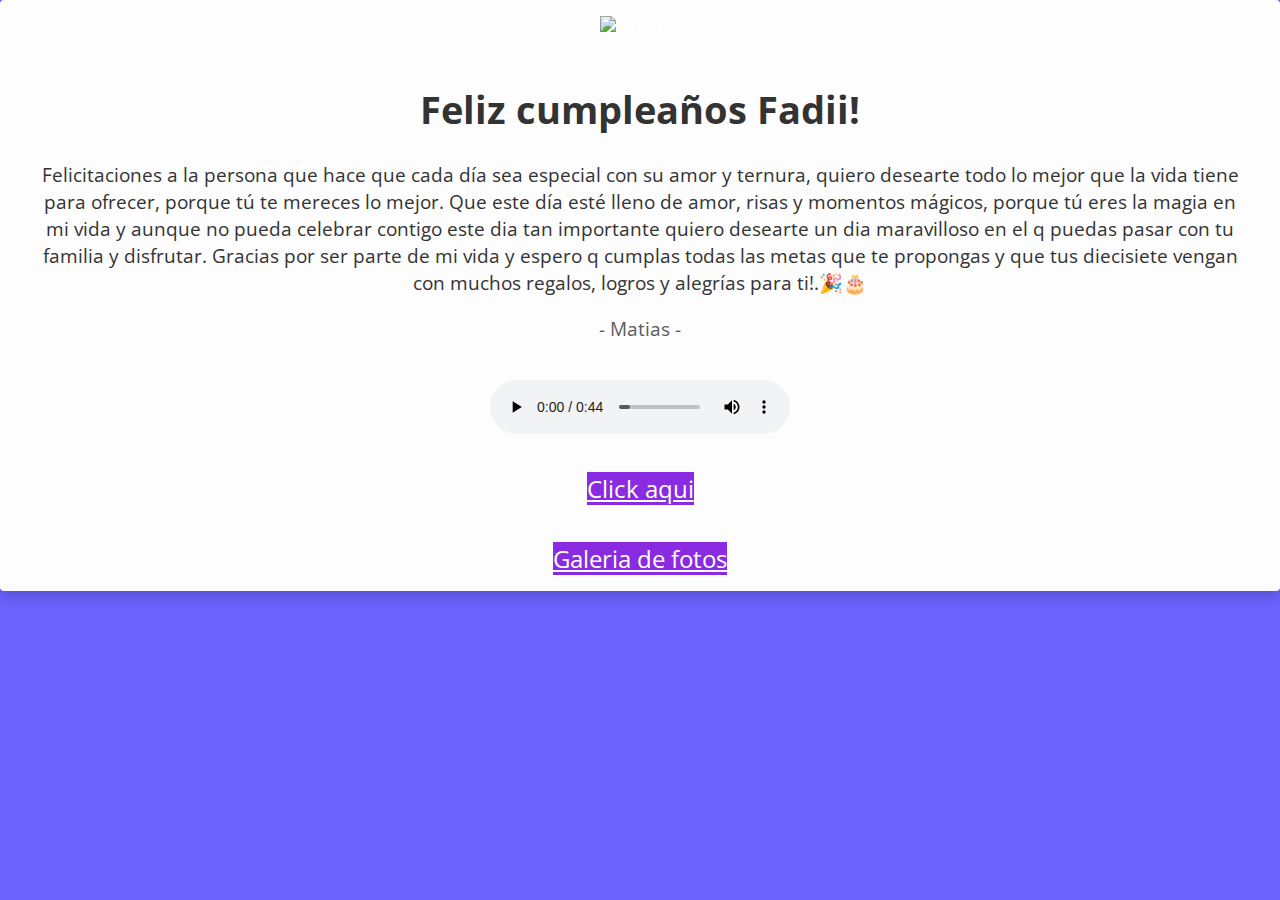
==== index.html @ ed7da8b4 "first comiit" ====
<!doctype html>
<html lang="en"> 
 <head> 
  <meta charset="UTF-8"> 
  <title>Happy Birthday</title> 
  <link rel="stylesheet" href="fadi/style.css"> 
 </head> 
 <body> 
  <div class="card"> 
   <img src="https://github.com/DzarelDeveloper/Img/blob/main/ulangtahun.jpg?raw=true" alt="birthday" class="birthday"> 
   <div class="text"> 
    <h1>Feliz cumpleaños Fadii!</h1> 
    <p>Felicitaciones a la persona que hace que cada día sea especial con su amor y ternura, 
        quiero desearte todo lo mejor que la vida tiene para ofrecer, porque tú te mereces lo mejor.
        Que este día esté lleno de amor, risas y momentos mágicos, porque tú eres la magia en mi vida y aunque
        no pueda celebrar contigo este dia tan importante quiero desearte un dia maravilloso en el q puedas 
        pasar con tu familia y disfrutar.
        Gracias por ser parte de mi vida y espero q cumplas todas las metas que te propongas y que tus diecisiete
        vengan con muchos regalos, logros y alegrías para ti!.🎉🎂

    <p class="muted">- Matias -</p> 
   </div> 
   <div class="space"></div> 
   <audio controls autoplay> 
    <source src="fadi/happy-birthday-to-you-piano-version-13976.mp3" type="audio/mp3"> Your browser does not support the audio element. 
   </audio> 
   <div class="button">
    <a href="fadi/flowers-for-someone/index.html">Click aqui</a>
   </div>
   <div class="button">
    <a href="fadi/galeriadefotos/index.html">Galeria de fotos</a>
   </div>
   <script src="fadi/script.js"></script>
  </div> 
 </body>
</html>
---- fadi/style.css ----
@import url("https://fonts.googleapis.com/css2?family=Open+Sans&display=swap");

* {
  transition: all 0.2s ease-in-out;
}

body {
  background: #6c63ff;
  display: grid;
  place-items: center;
  margin: 0;
  font-family: "Open Sans", sans-serif;
  color: #fff; /* Improved text contrast */
  
}

.card {
  background: #fdfdfd;
  border-radius: 4px;
  box-shadow: 0 5px 15px rgba(0, 0, 0, 0.2); /* Adjusted box shadow for depth */
  text-align: center;
  display: flex;
  flex-direction: column;
  justify-content: center;
  align-items: center;
  padding: 1em;
  overflow: hidden;
  
}



img.birthday {
  max-height: 35%;
}

.text {
  padding: 1em;
  color: #333; /* Adjusted text color */
  font-size: 120%;
}

.muted {
  opacity: 0.8;
}

.space {
  height: 5%;
}

@keyframes fadeIn {
  from {
    opacity: 0;
  }
  to {
    opacity: 1;
  }
}

body.play-music {
  animation: fadeIn 2s ease-in-out; /* Adjust the animation duration and timing function as needed */
 
}
.button{
  background: blueviolet;
  margin-top: 3%;
}
.button a {
  font-size: 150%;
  color: #fdfdfd;
}
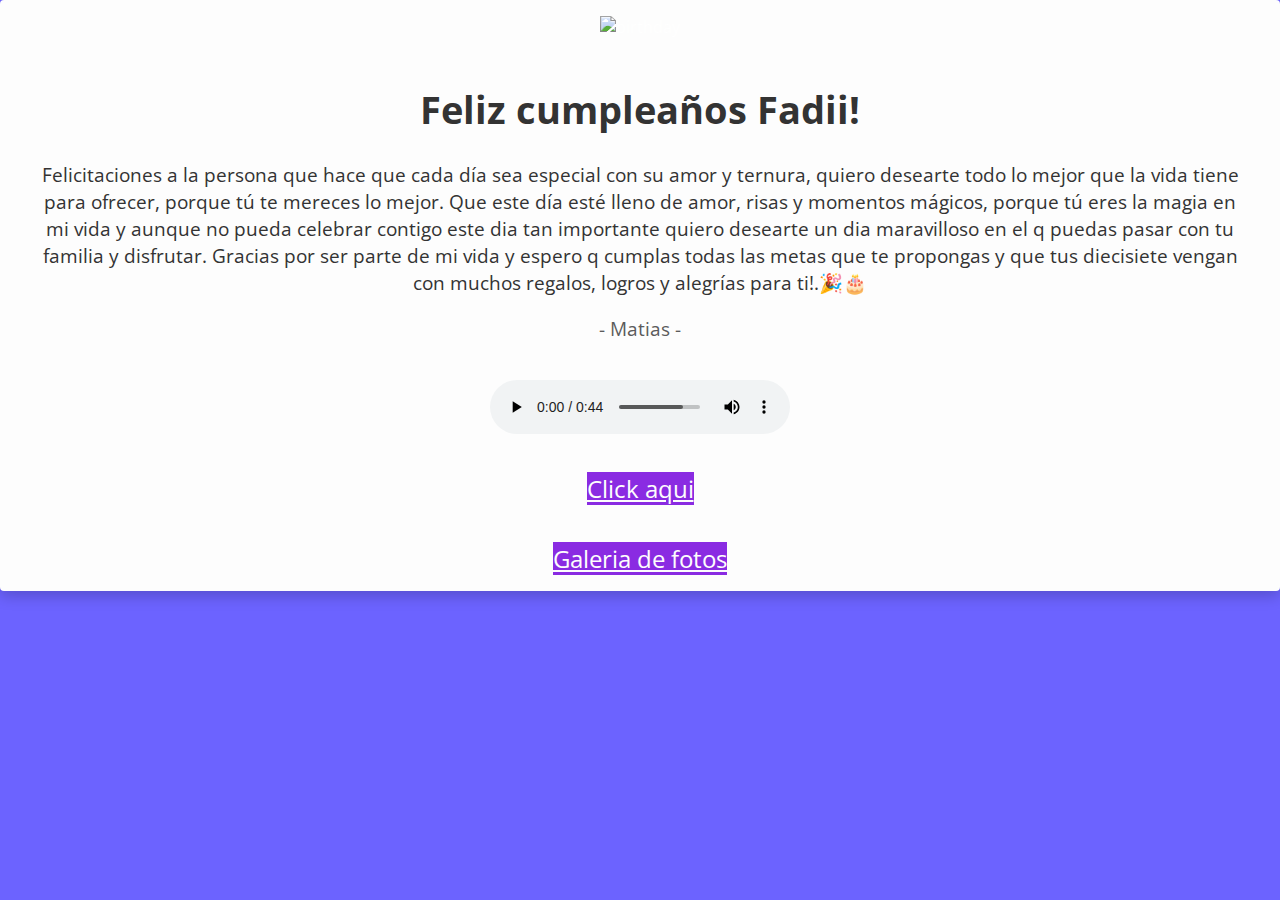
==== commit 6591bf2f: "flowers" ====
--- a/index.html
+++ b/index.html
@@ -25,10 +25,10 @@
     <source src="fadi/happy-birthday-to-you-piano-version-13976.mp3" type="audio/mp3"> Your browser does not support the audio element. 
    </audio> 
    <div class="button">
-    <a href="fadi/flowers-for-someone/index.html">Click aqui</a>
+    <a href="fadi/flowers/index.html">Click aqui</a>
    </div>
    <div class="button">
-    <a href="fadi/galeriadefotos/index.html">Galeria de fotos</a>
+    <a href="fadi/galeria/index.html">Galeria de fotos</a>
    </div>
    <script src="fadi/script.js"></script>
   </div> 
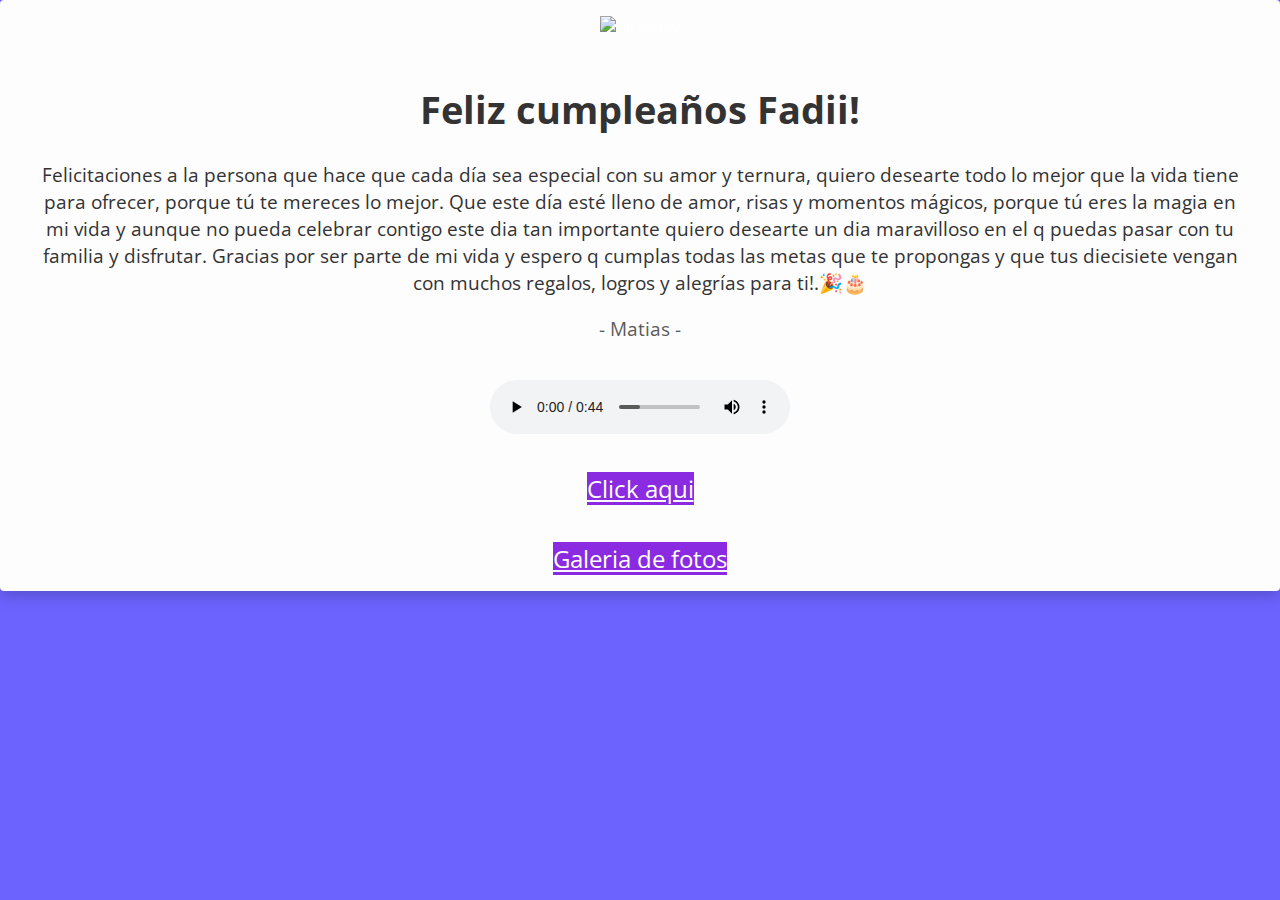
==== commit 559f1151: "v" ====
--- a/index.html
+++ b/index.html
@@ -25,10 +25,10 @@
     <source src="fadi/happy-birthday-to-you-piano-version-13976.mp3" type="audio/mp3"> Your browser does not support the audio element. 
    </audio> 
    <div class="button">
-    <a href="fadi/flowers/index.html">Click aqui</a>
+    <a href="flor/index.html">Click aqui</a>
    </div>
    <div class="button">
-    <a href="fadi/galeria/index.html">Galeria de fotos</a>
+    <a href="fotos/index.html">Galeria de fotos</a>
    </div>
    <script src="fadi/script.js"></script>
   </div> 
